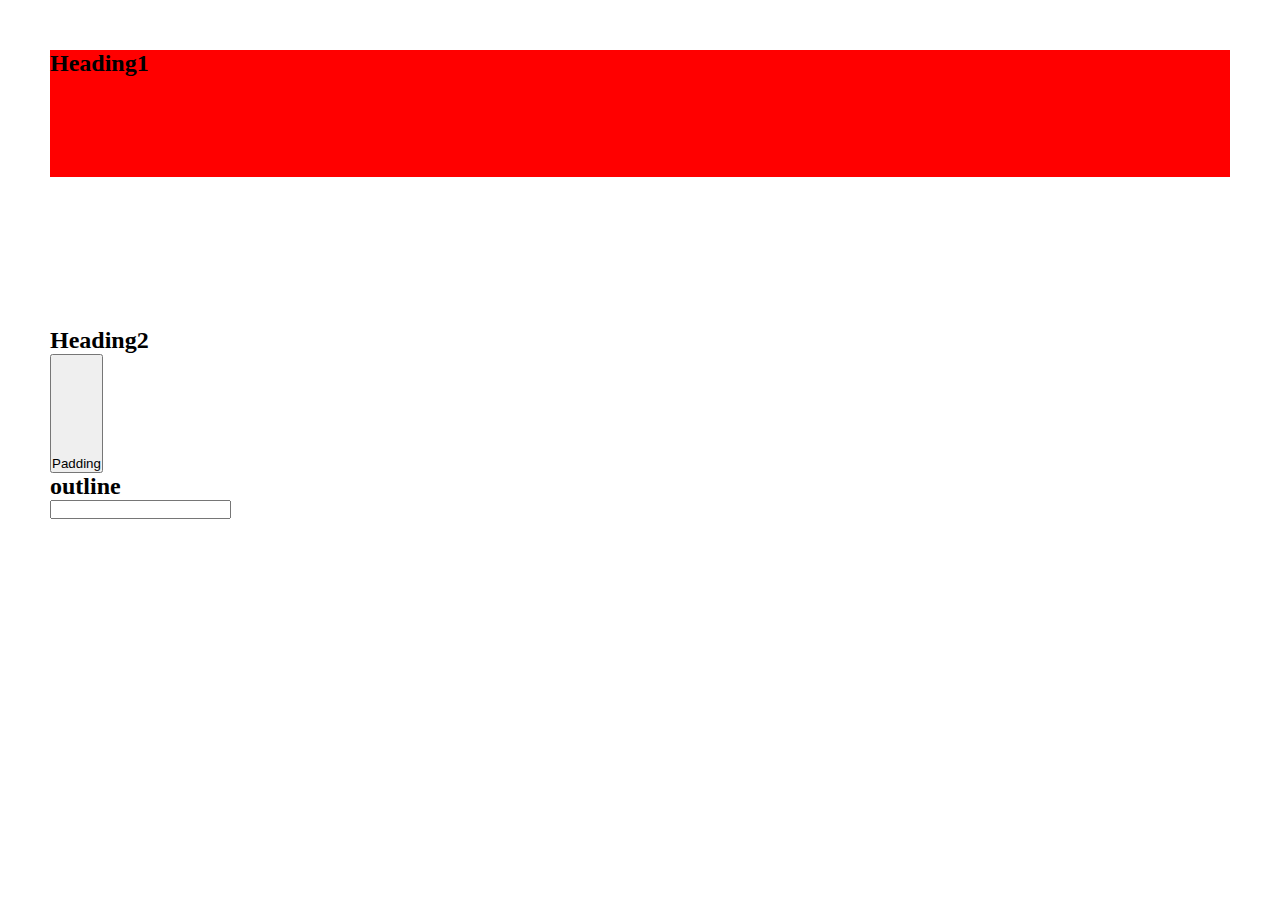
==== class.html @ ae298d36 "classwork" ====
<!DOCTYPE html>
<html lang="en">
<head>
    <meta charset="UTF-8">
    <meta name="viewport" content="width=device-width, initial-scale=1.0">
    <title>Document</title>
    <link rel="stylesheet" href="class.css">
</head>
<body style="margin: 50px;">
    <h2 class="head1">Heading1</h2>
    <h2 class="head2">Heading2</h2>
    <button>Padding</button>

    <h2 class="outline">outline</h2>

    <input type="text">
</body>
</html>
---- class.css ----
*{
    padding: 0;
    margin: 0;
    box-sizing: border-box;
}

.head1{
    padding-bottom: 100px;
    background-color: red;
    margin: auto;
}

.head2{
    padding-top: 150px;
}

button{
    padding-top: 100px;
}
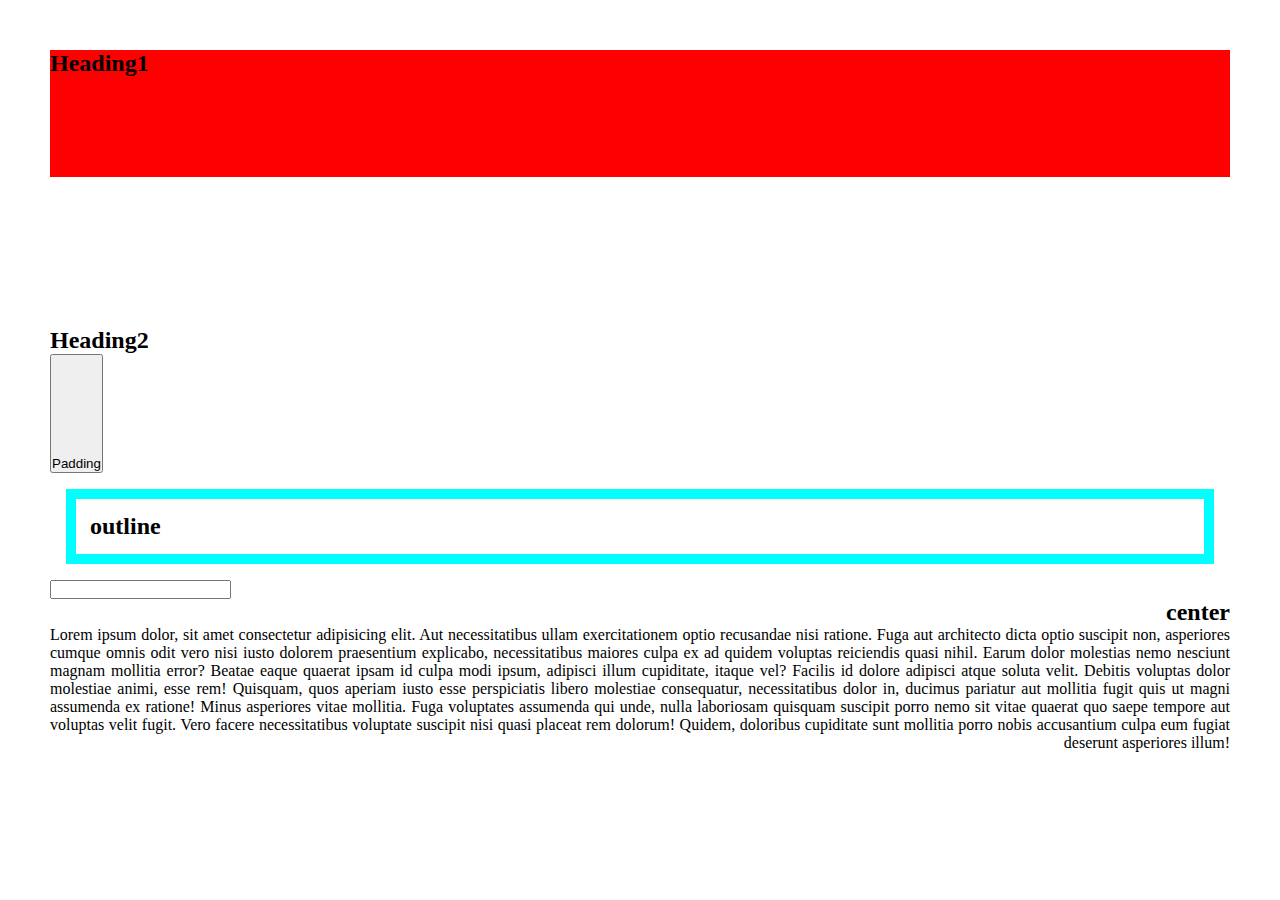
==== commit 33b1a34d: "classwork" ====
--- a/class.html
+++ b/class.html
@@ -14,5 +14,11 @@
     <h2 class="outline">outline</h2>
 
     <input type="text">
+
+    <h2 class="center">center</h2>
+
+    <p class="just">Lorem ipsum dolor, sit amet consectetur adipisicing elit. Aut necessitatibus ullam exercitationem optio recusandae nisi ratione. Fuga aut architecto dicta optio suscipit non, asperiores cumque omnis odit vero nisi iusto dolorem praesentium explicabo, necessitatibus maiores culpa ex ad quidem voluptas reiciendis quasi nihil. Earum dolor molestias nemo nesciunt magnam mollitia error? Beatae eaque quaerat ipsam id culpa modi ipsum, adipisci illum cupiditate, itaque vel? Facilis id dolore adipisci atque soluta velit. Debitis voluptas dolor molestiae animi, esse rem! Quisquam, quos aperiam iusto esse perspiciatis libero molestiae consequatur, necessitatibus dolor in, ducimus pariatur aut mollitia fugit quis ut magni assumenda ex ratione! Minus asperiores vitae mollitia. Fuga voluptates assumenda qui unde, nulla laboriosam quisquam suscipit porro nemo sit vitae quaerat quo saepe tempore aut voluptas velit fugit. Vero facere necessitatibus voluptate suscipit nisi quasi placeat rem dolorum! Quidem, doloribus cupiditate sunt mollitia porro nobis accusantium culpa eum fugiat deserunt asperiores illum!</p>
+
+    
 </body>
 </html>--- a/class.css
+++ b/class.css
@@ -16,4 +16,29 @@
 
 button{
     padding-top: 100px;
+}
+
+.outline{
+    padding: 10px;
+    bottom: 1px solid red;
+    margin: 30px;
+    outline-style: solid;
+    outline-offset: 4px;
+    outline-color: aqua;
+    outline-width: 10px;
+}
+
+input{
+    outline: none;
+}
+
+.center{
+    text-align: center;
+    text-align: left;
+    text-align: right;
+}
+
+.just{
+    text-align: justify;
+    text-align-last: right;
 }